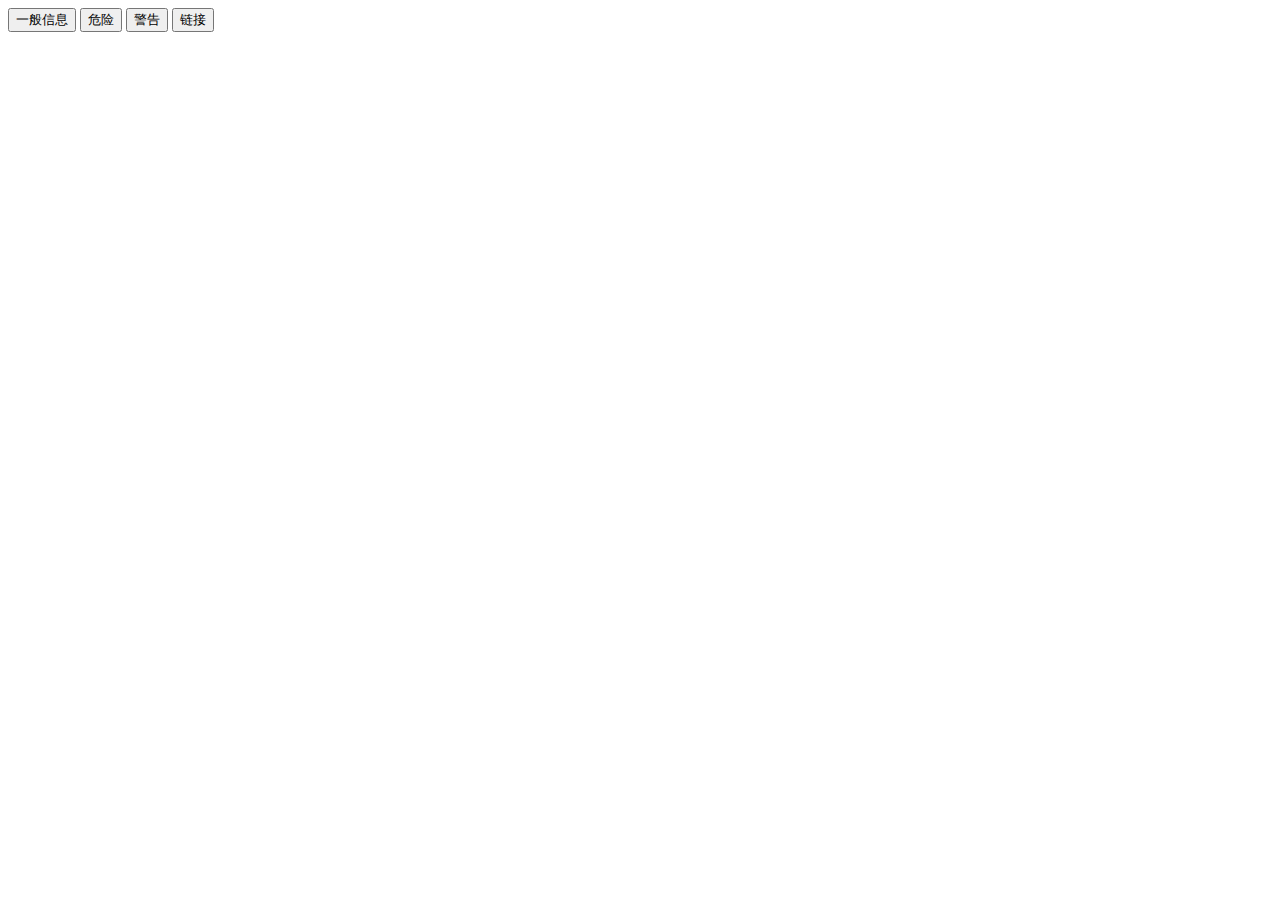
==== src/main/resources/templates/index.html @ 92633cdb "前后端结构整合--连通" ====
<!DOCTYPE html>
<html lang="en">
<head>
    <meta charset="UTF-8">
    <title>demo</title>
    <link rel="stylesheet" href="webjars/bootstrap/css/bootstrap.css">


</head>
<body>

<div>
    <button type="button" class="btn btn-info">一般信息</button>
    <button type="button" class="btn btn-danger">危险</button>
    <button type="button" class="btn btn-warning">警告</button>
    <button type="button" class="btn btn-link">链接</button>
</div>

<script src="webjars/jquery/jquery.js"></script>
<script src="webjars/bootstrap/js/bootstrap.js"></script>

</body>
</html>
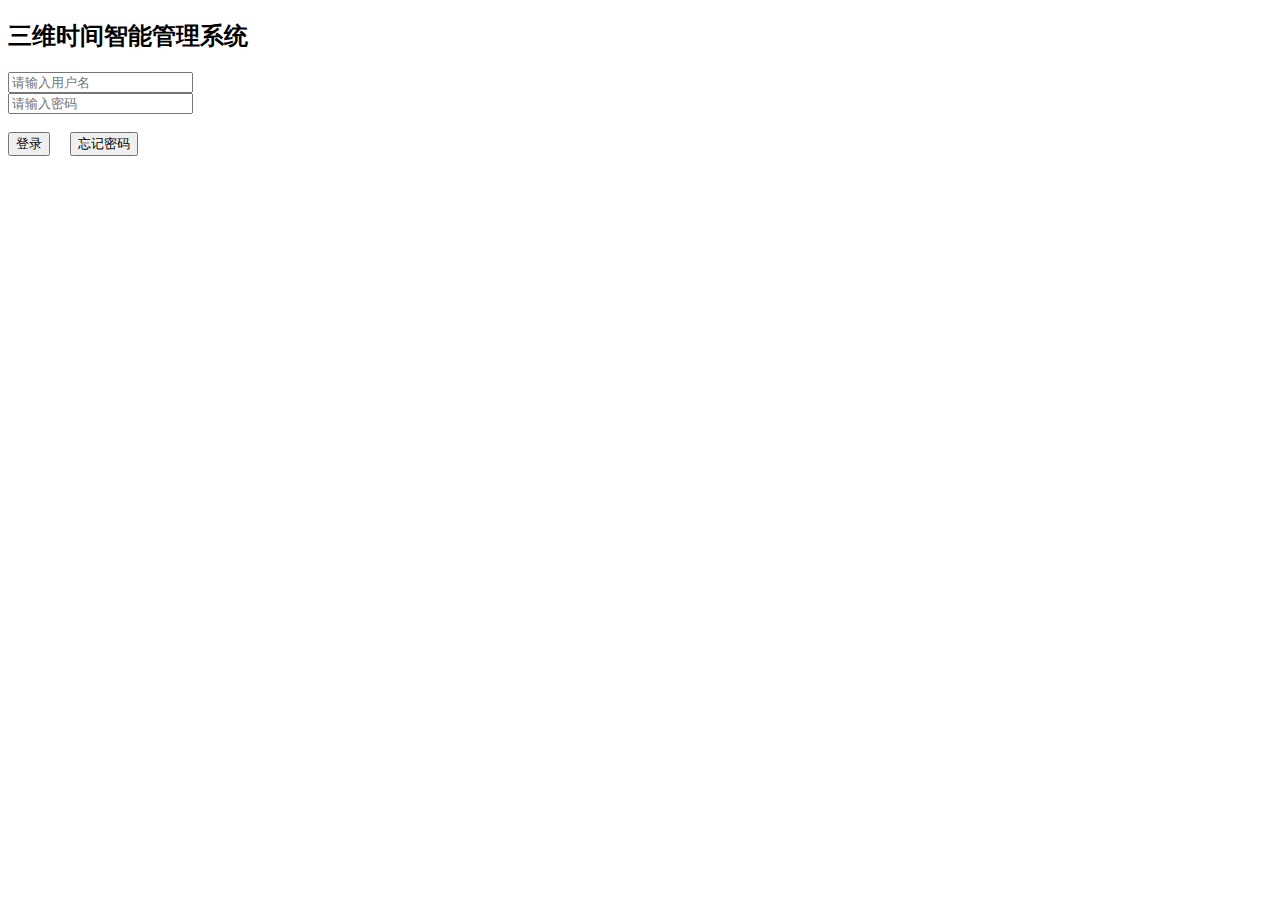
==== commit ae671f97: "前后端结构整合--连通" ====
--- a/src/main/resources/templates/index.html
+++ b/src/main/resources/templates/index.html
@@ -1,23 +1,43 @@
 <!DOCTYPE html>
 <html lang="en">
+
 <head>
     <meta charset="UTF-8">
-    <title>demo</title>
-    <link rel="stylesheet" href="webjars/bootstrap/css/bootstrap.css">
+    <title>欢迎，请先登陆！</title>
+
+    <link rel="stylesheet" href="CSS/bootstrap.min.css">
+    <link rel="stylesheet" href="CSS/others/index.css">
+
+</head>
+
+<body>
+<div class="box">
+    <h2>三维时间智能管理系统</h2>
+
+    <div class="input_box">
+        <input id="username" type="text" name="username" placeholder="请输入用户名">
+    </div>
+
+    <div class="input_box">
+        <input id="pwd" type="password" name="pwd" placeholder="请输入密码">
+    </div>
+
+    <div id="error_box"><br></div>
+
+    <div class="input_box">
+        <button type="button" class="btn btn-primary" onclick="fnLogin()">登录</button>&nbsp&nbsp&nbsp&nbsp
+        <a href="updatePwd.html"><input type="button" class="btn btn-info" name="forgetPwd" value="忘记密码"></a>
+    </div>
 
 
-</head>
-<body>
+    <!--
+        作者：offline
+        时间：2020-09-09
+        描述：引入对应JS文件，实现功能
+    -->
+    <script type="text/javascript" src="js/others/index.js"></script>
 
-<div>
-    <button type="button" class="btn btn-info">一般信息</button>
-    <button type="button" class="btn btn-danger">危险</button>
-    <button type="button" class="btn btn-warning">警告</button>
-    <button type="button" class="btn btn-link">链接</button>
 </div>
+</body>
 
-<script src="webjars/jquery/jquery.js"></script>
-<script src="webjars/bootstrap/js/bootstrap.js"></script>
-
-</body>
 </html>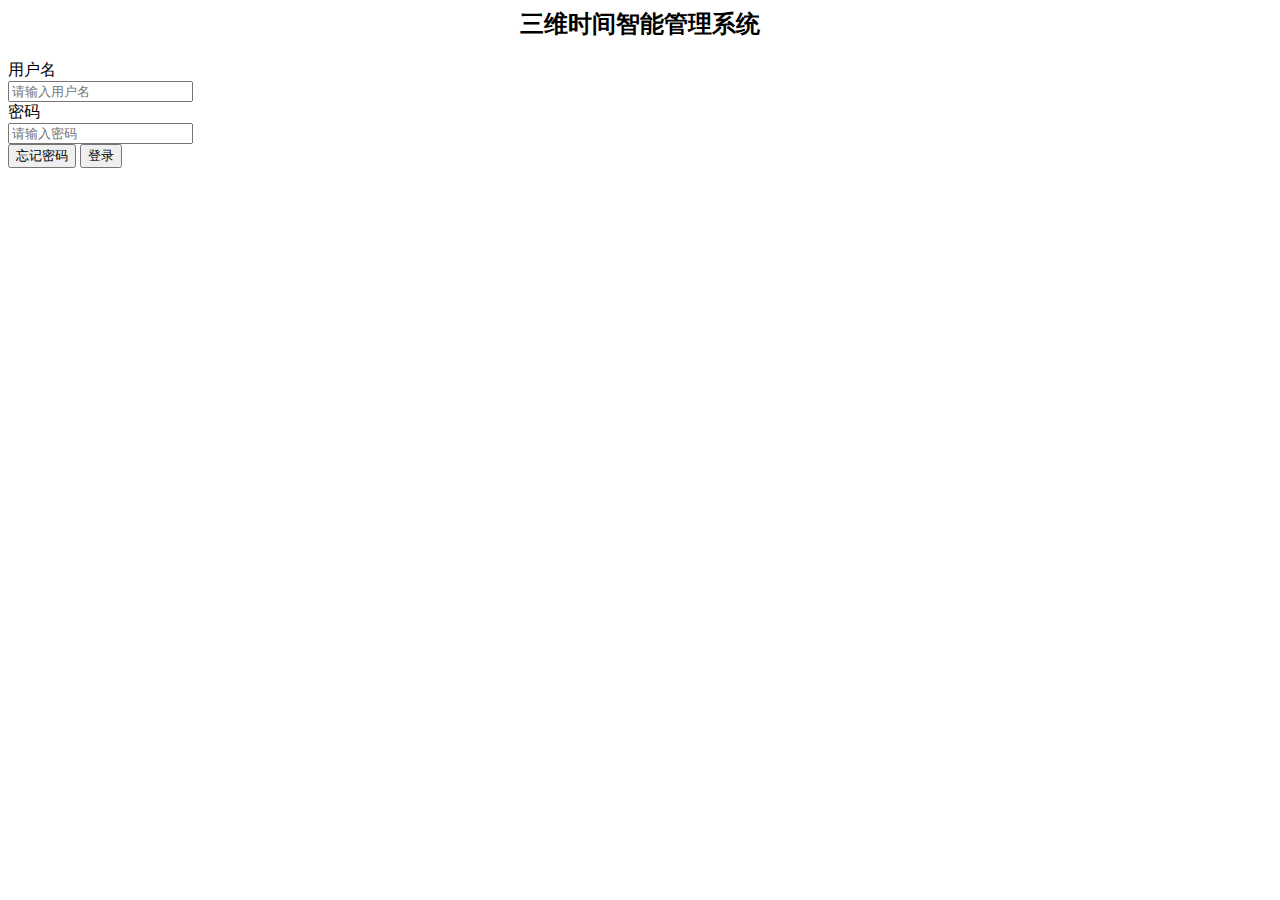
==== commit 97dc4ae4: "index页面结构完善" ====
--- a/src/main/resources/templates/index.html
+++ b/src/main/resources/templates/index.html
@@ -1,43 +1,62 @@
-<!DOCTYPE html>
-<html lang="en">
+<html>
 
-<head>
-    <meta charset="UTF-8">
-    <title>欢迎，请先登陆！</title>
+	<head>
+		<meta charset="UTF-8" />
+		<meta name="viewport" content="width=device-width, initial-scale=1.0" />
+		<meta http-equiv="X-UA-Compatible" content="ie=edge" />
+		<title>欢迎，请先登录！</title>
+		
+		<link rel="stylesheet" href="CSS/bootstrap/bootstrap.min.css" />
+		<link rel="stylesheet" href="CSS/others/index.css" />
+		
+	</head>
 
-    <link rel="stylesheet" href="CSS/bootstrap.min.css">
-    <link rel="stylesheet" href="CSS/others/index.css">
+	<body>
+		<div class="container">
+			<div class="row row-centered">
+				<div class="well col-md-6 col-centered">
+					
+					<h2 style="text-align: center;">三维时间智能管理系统</h2>
+					
+					<form class="form-horizontal" role="form" name="input_username_pwd">
+					
+					    <div class="form-group">
+							<label for="username" id="username" class="col-sm-2 control-label">用户名</label>
+							<div class="col-sm-9">
+								<input type="text" class="form-control" id="username" placeholder="请输入用户名">
+							</div>
+						</div>
+						
+						<div class="form-group">
+							<label for="pwd" id="pwd" class="col-sm-2 control-label">密码</label>
+							<div class="col-sm-9">
+								<input type="text" class="form-control" id="pwd" placeholder="请输入密码">
+							</div>
+						</div>
 
-</head>
+						<div class="form-group">
+							<div class="col-sm-offset-2 col-sm-10">
+								<button type="submit" id="forgetBtn" class="btn btn-primary pull-right" onclick="forgetpwd()">忘记密码</button>
+								<button type="button" id="loginBtn" class="btn btn-success pull-right" onclick="loginsuccess()">登录</button>
+							</div>
+						</div>
+						
+					</form>
+					
+				</div>
+			</div>
+		</div>
 
-<body>
-<div class="box">
-    <h2>三维时间智能管理系统</h2>
+		<!-- jQuery文件。务必在bootstrap.min.js 之前引入 -->
+		<script type="text/javascript" src="JS/bootstrap/jquery.min.js"></script>
 
-    <div class="input_box">
-        <input id="username" type="text" name="username" placeholder="请输入用户名">
-    </div>
-
-    <div class="input_box">
-        <input id="pwd" type="password" name="pwd" placeholder="请输入密码">
-    </div>
-
-    <div id="error_box"><br></div>
-
-    <div class="input_box">
-        <button type="button" class="btn btn-primary" onclick="fnLogin()">登录</button>&nbsp&nbsp&nbsp&nbsp
-        <a href="updatePwd.html"><input type="button" class="btn btn-info" name="forgetPwd" value="忘记密码"></a>
-    </div>
-
-
-    <!--
-        作者：offline
-        时间：2020-09-09
-        描述：引入对应JS文件，实现功能
-    -->
-    <script type="text/javascript" src="js/others/index.js"></script>
-
-</div>
-</body>
+		<!-- 最新的 Bootstrap 核心 JavaScript 文件 -->
+		<script type="text/javascript" src="JS/bootstrap/bootstrap.min.js"></script>
+		
+			
+		<!--对应JS文件，实现代码功能-->
+		<script type="text/javascript" src="JS/others/index.js"></script>
+		
+	</body>
 
 </html>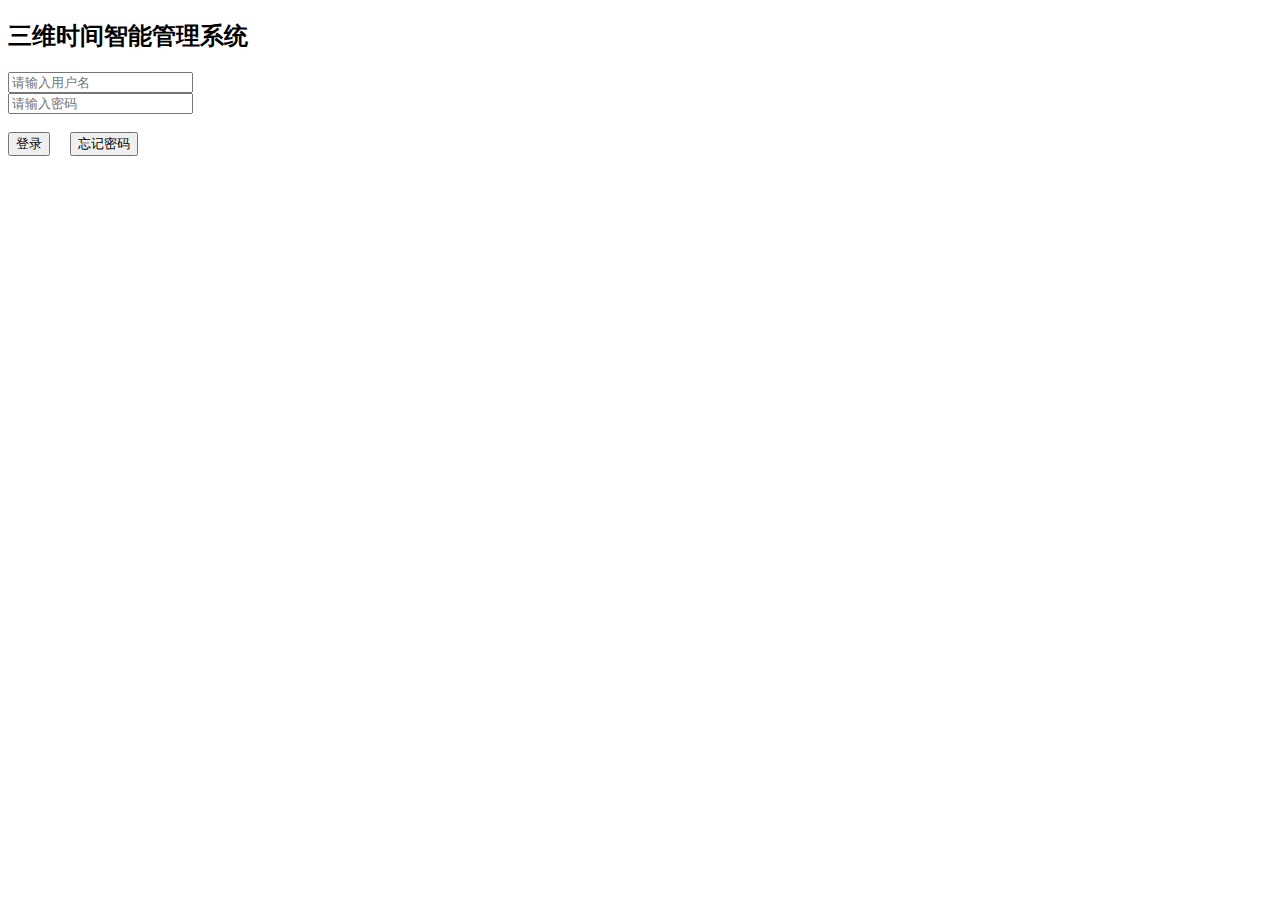
==== commit d53c9971: "第二版，教室发布任务" ====
--- a/src/main/resources/templates/index.html
+++ b/src/main/resources/templates/index.html
@@ -1,62 +1,43 @@
-<html>
+<!DOCTYPE html>
+<html lang="en">
 
-	<head>
-		<meta charset="UTF-8" />
-		<meta name="viewport" content="width=device-width, initial-scale=1.0" />
-		<meta http-equiv="X-UA-Compatible" content="ie=edge" />
-		<title>欢迎，请先登录！</title>
-		
-		<link rel="stylesheet" href="CSS/bootstrap/bootstrap.min.css" />
-		<link rel="stylesheet" href="CSS/others/index.css" />
-		
-	</head>
+<head>
+    <meta charset="UTF-8">
+    <title>欢迎，请先登陆！</title>
 
-	<body>
-		<div class="container">
-			<div class="row row-centered">
-				<div class="well col-md-6 col-centered">
-					
-					<h2 style="text-align: center;">三维时间智能管理系统</h2>
-					
-					<form class="form-horizontal" role="form" name="input_username_pwd">
-					
-					    <div class="form-group">
-							<label for="username" id="username" class="col-sm-2 control-label">用户名</label>
-							<div class="col-sm-9">
-								<input type="text" class="form-control" id="username" placeholder="请输入用户名">
-							</div>
-						</div>
-						
-						<div class="form-group">
-							<label for="pwd" id="pwd" class="col-sm-2 control-label">密码</label>
-							<div class="col-sm-9">
-								<input type="text" class="form-control" id="pwd" placeholder="请输入密码">
-							</div>
-						</div>
+    <link rel="stylesheet" href="CSS/bootstrap.min.css">
+    <link rel="stylesheet" href="CSS/others/index.css">
 
-						<div class="form-group">
-							<div class="col-sm-offset-2 col-sm-10">
-								<button type="submit" id="forgetBtn" class="btn btn-primary pull-right" onclick="forgetpwd()">忘记密码</button>
-								<button type="button" id="loginBtn" class="btn btn-success pull-right" onclick="loginsuccess()">登录</button>
-							</div>
-						</div>
-						
-					</form>
-					
-				</div>
-			</div>
-		</div>
+</head>
 
-		<!-- jQuery文件。务必在bootstrap.min.js 之前引入 -->
-		<script type="text/javascript" src="JS/bootstrap/jquery.min.js"></script>
+<body>
+<div class="box">
+    <h2>三维时间智能管理系统</h2>
 
-		<!-- 最新的 Bootstrap 核心 JavaScript 文件 -->
-		<script type="text/javascript" src="JS/bootstrap/bootstrap.min.js"></script>
-		
-			
-		<!--对应JS文件，实现代码功能-->
-		<script type="text/javascript" src="JS/others/index.js"></script>
-		
-	</body>
+    <div class="input_box">
+        <input id="username" type="text" name="username" placeholder="请输入用户名">
+    </div>
+
+    <div class="input_box">
+        <input id="pwd" type="password" name="pwd" placeholder="请输入密码">
+    </div>
+
+    <div id="error_box"><br></div>
+
+    <div class="input_box">
+        <button type="button" class="btn btn-primary" onclick="fnLogin()">登录</button>&nbsp&nbsp&nbsp&nbsp
+        <a href="updatePwd.html"><input type="button" class="btn btn-info" name="forgetPwd" value="忘记密码"></a>
+    </div>
+
+
+    <!--
+        作者：offline
+        时间：2020-09-09
+        描述：引入对应JS文件，实现功能
+    -->
+    <script type="text/javascript" src="js/others/index.js"></script>
+
+</div>
+</body>
 
 </html>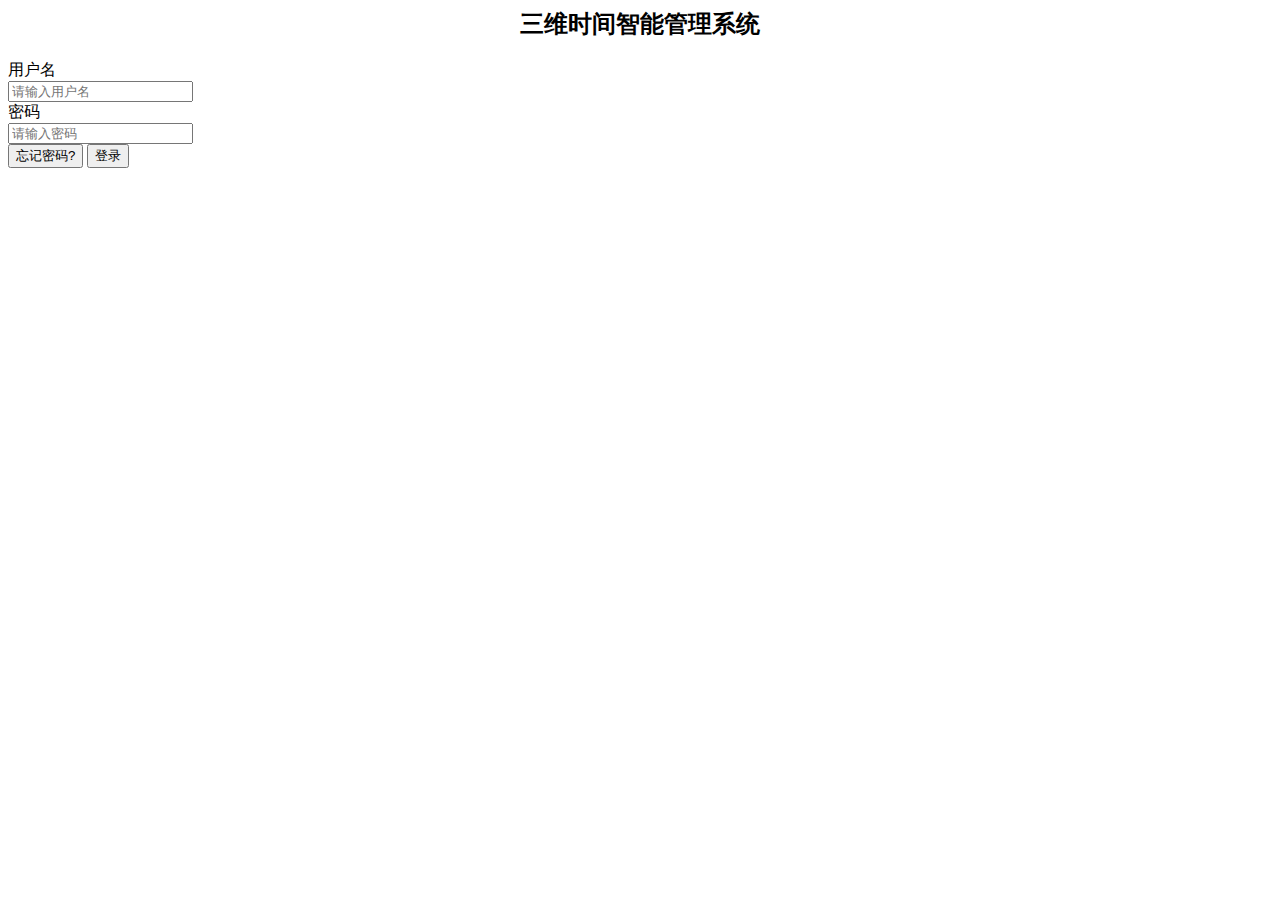
==== commit 347808d5: "登录页面  按钮业务跳转 OK" ====
--- a/src/main/resources/templates/index.html
+++ b/src/main/resources/templates/index.html
@@ -1,43 +1,65 @@
-<!DOCTYPE html>
-<html lang="en">
+<html>
 
-<head>
-    <meta charset="UTF-8">
-    <title>欢迎，请先登陆！</title>
+	<head>
+		<meta charset="UTF-8" />
+		<meta name="viewport" content="width=device-width, initial-scale=1.0" />
+		<meta http-equiv="X-UA-Compatible" content="ie=edge" />
+		<title>欢迎，请先登录！</title>
+		
+		<link rel="stylesheet" href="CSS/bootstrap/bootstrap.min.css" />
+		<link rel="stylesheet" href="CSS/others/index.css" />
+		
+	</head>
 
-    <link rel="stylesheet" href="CSS/bootstrap.min.css">
-    <link rel="stylesheet" href="CSS/others/index.css">
+	<body>
+	<div class="container">
+		<div class="row row-centered">
+			<div class="well col-md-6 col-centered">
 
-</head>
+				<h2 style="text-align: center;">三维时间智能管理系统</h2>
 
-<body>
-<div class="box">
-    <h2>三维时间智能管理系统</h2>
+				<form class="form-horizontal" role="form" name="input_username_pwd" action="" method="post">
 
-    <div class="input_box">
-        <input id="username" type="text" name="username" placeholder="请输入用户名">
-    </div>
+					<div class="form-group">
+						<label for="username" id="username" class="col-sm-2 control-label">用户名</label>
+						<div class="col-sm-9">
+							<input type="text" class="form-control" id="username" placeholder="请输入用户名">
+						</div>
+					</div>
 
-    <div class="input_box">
-        <input id="pwd" type="password" name="pwd" placeholder="请输入密码">
-    </div>
+					<div class="form-group">
+						<label for="pwd" id="pwd" class="col-sm-2 control-label">密码</label>
+						<div class="col-sm-9">
+							<input type="text" class="form-control" id="pwd" placeholder="请输入密码">
+						</div>
+					</div>
 
-    <div id="error_box"><br></div>
+					<!--<div class="form-group">
+                        <div class="col-sm-offset-2 col-sm-10">-->
+					<button type="submit" id="forgetPwdBtn" class="btn btn-link pull-right" formaction="router/updatePwd" >忘记密码?</button>
+					<button type="submit" id="loginBtn" class="btn btn-success pull-right" onclick="loginsuccess()">登录</button>
+					<!--	</div>
+                    </div>-->
 
-    <div class="input_box">
-        <button type="button" class="btn btn-primary" onclick="fnLogin()">登录</button>&nbsp&nbsp&nbsp&nbsp
-        <a href="updatePwd.html"><input type="button" class="btn btn-info" name="forgetPwd" value="忘记密码"></a>
-    </div>
+				</form>
 
 
-    <!--
-        作者：offline
-        时间：2020-09-09
-        描述：引入对应JS文件，实现功能
-    -->
-    <script type="text/javascript" src="js/others/index.js"></script>
+			</div>
+		</div>
+	</div>
 
-</div>
-</body>
+
+
+
+		<!-- jQuery文件。务必在bootstrap.min.js 之前引入 -->
+		<script type="text/javascript" src="JS/bootstrap/jquery.min.js"></script>
+
+		<!-- 最新的 Bootstrap 核心 JavaScript 文件 -->
+		<script type="text/javascript" src="JS/bootstrap/bootstrap.min.js"></script>
+
+		<!--对应JS文件，实现代码功能-->
+		<script type="text/javascript" src="JS/others/index.js"></script>
+
+	</body>
 
 </html>